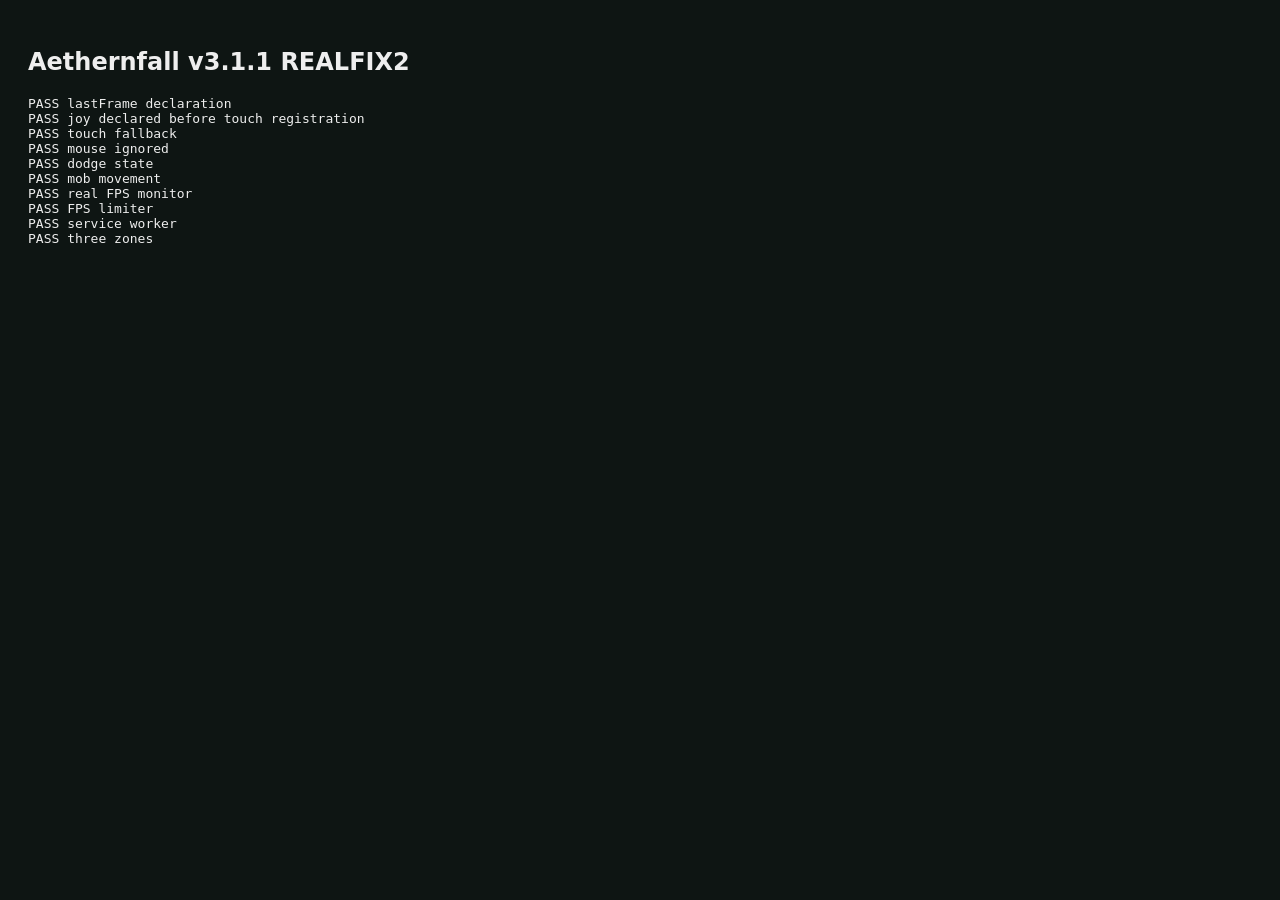
==== selftest.html @ 6f4cee73 "Add files via upload" ====
<!doctype html><meta charset="utf-8"><meta name="viewport" content="width=device-width,initial-scale=1,maximum-scale=1,user-scalable=no"><title>Aethernfall v3.1.1 REALFIX2</title>
<body style="font-family:system-ui;background:#0e1513;color:#eee;padding:20px"><h2>Aethernfall v3.1.1 REALFIX2</h2><pre id=o>Checking…</pre>
<script>
Promise.all([fetch('./game.js?v=3112',{cache:'no-store'}),fetch('./sw.js?v=3112',{cache:'no-store'})]).then(async rs=>{
 const j=await rs[0].text(),sw=await rs[1].text();
 const t=[
 ['lastFrame declaration',/\blastFrame\s*=\s*0\b/.test(j)],
 ['joy declared before touch registration',j.indexOf("const joyEl=")<j.indexOf("joyEl.addEventListener('touchstart'")],
 ['touch fallback',j.includes('setJoystickFromPoint')],
 ['mouse ignored',j.includes("e.pointerType==='mouse'")],
 ['dodge state',j.includes('dodgeUntil:0')&&j.includes('Number.isFinite(player.dodgeUntil)')],
 ['mob movement',j.includes('updateEnemyPatrol(dt)')],
 ['real FPS monitor',j.includes('updatePerformanceMonitor(nowTime,renderMs,frameTimeMs)')],
 ['FPS limiter',j.includes('const interval=1000/fpsTarget')],
 ['service worker',sw.includes('aethernfall-v31f2')],
 ['three zones',j.includes('mistwood')&&j.includes('stonevale')&&j.includes('ashfield')]
 ];
 o.textContent=t.map(x=>(x[1]?'PASS ':'FAIL ')+x[0]).join('\n')
}).catch(e=>o.textContent='FAIL '+e)
</script>
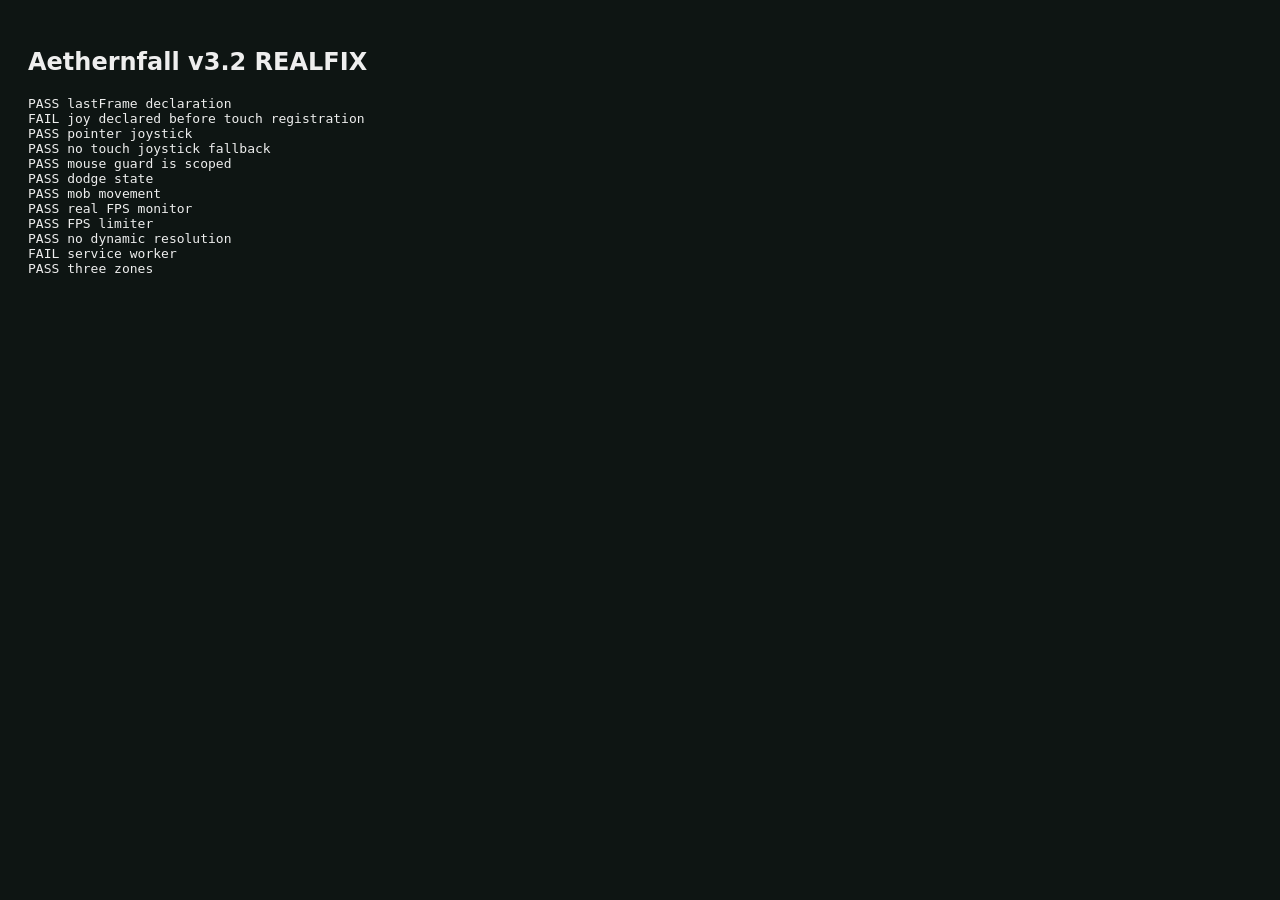
==== commit a728c11f: "Add files via upload" ====
--- a/selftest.html
+++ b/selftest.html
@@ -1,18 +1,20 @@
-<!doctype html><meta charset="utf-8"><meta name="viewport" content="width=device-width,initial-scale=1,maximum-scale=1,user-scalable=no"><title>Aethernfall v3.1.1 REALFIX2</title>
-<body style="font-family:system-ui;background:#0e1513;color:#eee;padding:20px"><h2>Aethernfall v3.1.1 REALFIX2</h2><pre id=o>Checking…</pre>
+<!doctype html><meta charset="utf-8"><meta name="viewport" content="width=device-width,initial-scale=1,maximum-scale=1,user-scalable=no"><title>Aethernfall v3.2 REALFIX</title>
+<body style="font-family:system-ui;background:#0e1513;color:#eee;padding:20px"><h2>Aethernfall v3.2 REALFIX</h2><pre id=o>Checking…</pre>
 <script>
-Promise.all([fetch('./game.js?v=3112',{cache:'no-store'}),fetch('./sw.js?v=3112',{cache:'no-store'})]).then(async rs=>{
+Promise.all([fetch('./game.js?v=3200',{cache:'no-store'}),fetch('./sw.js?v=3200',{cache:'no-store'})]).then(async rs=>{
  const j=await rs[0].text(),sw=await rs[1].text();
  const t=[
  ['lastFrame declaration',/\blastFrame\s*=\s*0\b/.test(j)],
  ['joy declared before touch registration',j.indexOf("const joyEl=")<j.indexOf("joyEl.addEventListener('touchstart'")],
- ['touch fallback',j.includes('setJoystickFromPoint')],
- ['mouse ignored',j.includes("e.pointerType==='mouse'")],
+ ['pointer joystick',j.includes("joyEl.addEventListener('pointerdown'")],
+ ['no touch joystick fallback',!j.includes("joyEl.addEventListener('touchstart'")],
+ ['mouse guard is scoped',j.includes("e.pointerType==='mouse'")],
  ['dodge state',j.includes('dodgeUntil:0')&&j.includes('Number.isFinite(player.dodgeUntil)')],
  ['mob movement',j.includes('updateEnemyPatrol(dt)')],
  ['real FPS monitor',j.includes('updatePerformanceMonitor(nowTime,renderMs,frameTimeMs)')],
  ['FPS limiter',j.includes('const interval=1000/fpsTarget')],
- ['service worker',sw.includes('aethernfall-v31f2')],
+ ['no dynamic resolution',!j.includes('dprCap')&&!j.includes('adaptiveScale,')],
+ ['service worker',sw.includes('aethernfall-v32')],
  ['three zones',j.includes('mistwood')&&j.includes('stonevale')&&j.includes('ashfield')]
  ];
  o.textContent=t.map(x=>(x[1]?'PASS ':'FAIL ')+x[0]).join('\n')
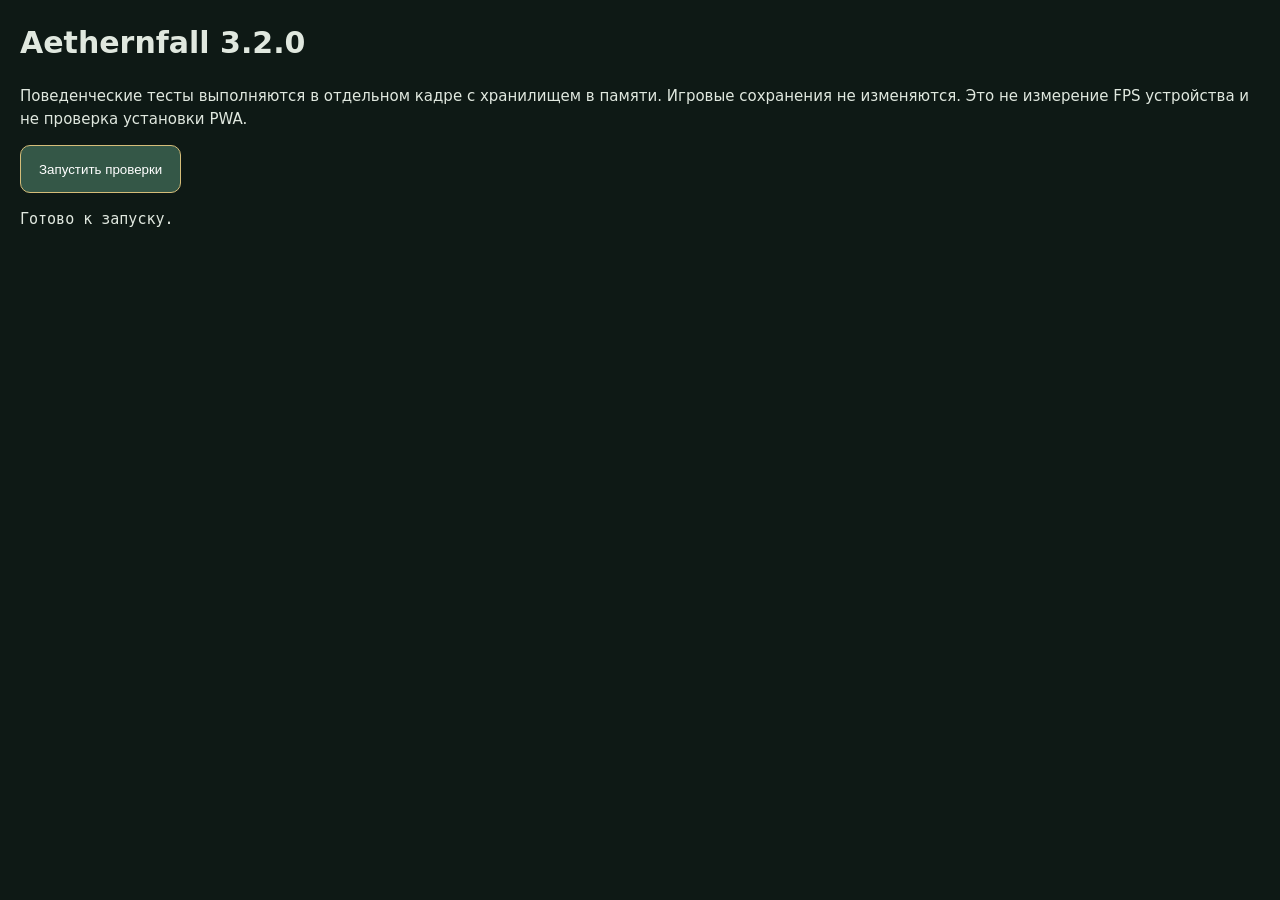
==== commit 6184fef7: "Add files via upload" ====
--- a/selftest.html
+++ b/selftest.html
@@ -1,22 +1,22 @@
-<!doctype html><meta charset="utf-8"><meta name="viewport" content="width=device-width,initial-scale=1,maximum-scale=1,user-scalable=no"><title>Aethernfall v3.2 REALFIX</title>
-<body style="font-family:system-ui;background:#0e1513;color:#eee;padding:20px"><h2>Aethernfall v3.2 REALFIX</h2><pre id=o>Checking…</pre>
-<script>
-Promise.all([fetch('./game.js?v=3200',{cache:'no-store'}),fetch('./sw.js?v=3200',{cache:'no-store'})]).then(async rs=>{
- const j=await rs[0].text(),sw=await rs[1].text();
- const t=[
- ['lastFrame declaration',/\blastFrame\s*=\s*0\b/.test(j)],
- ['joy declared before touch registration',j.indexOf("const joyEl=")<j.indexOf("joyEl.addEventListener('touchstart'")],
- ['pointer joystick',j.includes("joyEl.addEventListener('pointerdown'")],
- ['no touch joystick fallback',!j.includes("joyEl.addEventListener('touchstart'")],
- ['mouse guard is scoped',j.includes("e.pointerType==='mouse'")],
- ['dodge state',j.includes('dodgeUntil:0')&&j.includes('Number.isFinite(player.dodgeUntil)')],
- ['mob movement',j.includes('updateEnemyPatrol(dt)')],
- ['real FPS monitor',j.includes('updatePerformanceMonitor(nowTime,renderMs,frameTimeMs)')],
- ['FPS limiter',j.includes('const interval=1000/fpsTarget')],
- ['no dynamic resolution',!j.includes('dprCap')&&!j.includes('adaptiveScale,')],
- ['service worker',sw.includes('aethernfall-v32')],
- ['three zones',j.includes('mistwood')&&j.includes('stonevale')&&j.includes('ashfield')]
- ];
- o.textContent=t.map(x=>(x[1]?'PASS ':'FAIL ')+x[0]).join('\n')
-}).catch(e=>o.textContent='FAIL '+e)
-</script>+<!doctype html>
+<html lang="ru"><head><meta charset="utf-8"><meta name="viewport" content="width=device-width,initial-scale=1,viewport-fit=cover"><title>Aethernfall 3.2.0 — self-test</title>
+<style>body{background:#0e1915;color:#e0e8df;font:15px/1.5 system-ui;margin:20px}button{min-height:48px;padding:8px 18px;background:#345747;color:#fff;border:1px solid #d5bd79;border-radius:10px}pre{white-space:pre-wrap}.pass{color:#b4dda5}.fail{color:#ffb6af}iframe{width:430px;height:932px;position:absolute;left:-10000px;border:0}</style></head>
+<body><h1>Aethernfall 3.2.0</h1><p>Поведенческие тесты выполняются в отдельном кадре с хранилищем в памяти. Игровые сохранения не изменяются. Это не измерение FPS устройства и не проверка установки PWA.</p><button id="run">Запустить проверки</button><pre id="results">Готово к запуску.</pre><iframe id="fixture" title="Изолированная тестовая игра"></iframe>
+<script src="tests/suite.js"></script><script>
+const button=document.getElementById('run'),output=document.getElementById('results'),frame=document.getElementById('fixture');
+button.addEventListener('click',async()=>{
+ button.disabled=true;output.textContent='Проверка…';
+ try{
+  const response=await fetch('./index.html',{cache:'no-store'});if(!response.ok)throw Error('index.html: '+response.status);
+  const html=await response.text();
+  const ready=new Promise((resolve,reject)=>{const timer=setTimeout(()=>reject(Error('Тестовая игра не загрузилась')),10000);frame.onload=()=>{clearTimeout(timer);resolve()}});
+  frame.srcdoc=html.replace('<head>','<head><base href="'+new URL('./',location.href).href+'"><script>window.__AETHER_TEST__=true;<\/script>');
+  await ready;
+  const api=frame.contentWindow.__AETHER_TEST_API__;if(!api)throw Error('Игра не предоставила тестовый API');
+  const results=runAetherTests(api,frame.contentDocument);
+  api.suspend();
+  output.className=results.every(r=>r.pass)?'pass':'fail';
+  output.textContent=results.map(r=>(r.pass?'PASS ':'FAIL ')+r.name+(r.error?' — '+r.error:'')).join('\n')+'\n\n'+results.filter(r=>r.pass).length+'/'+results.length+' PASS';
+ }catch(error){output.className='fail';output.textContent='FAIL '+error.message}finally{button.disabled=false}
+});
+</script></body></html>
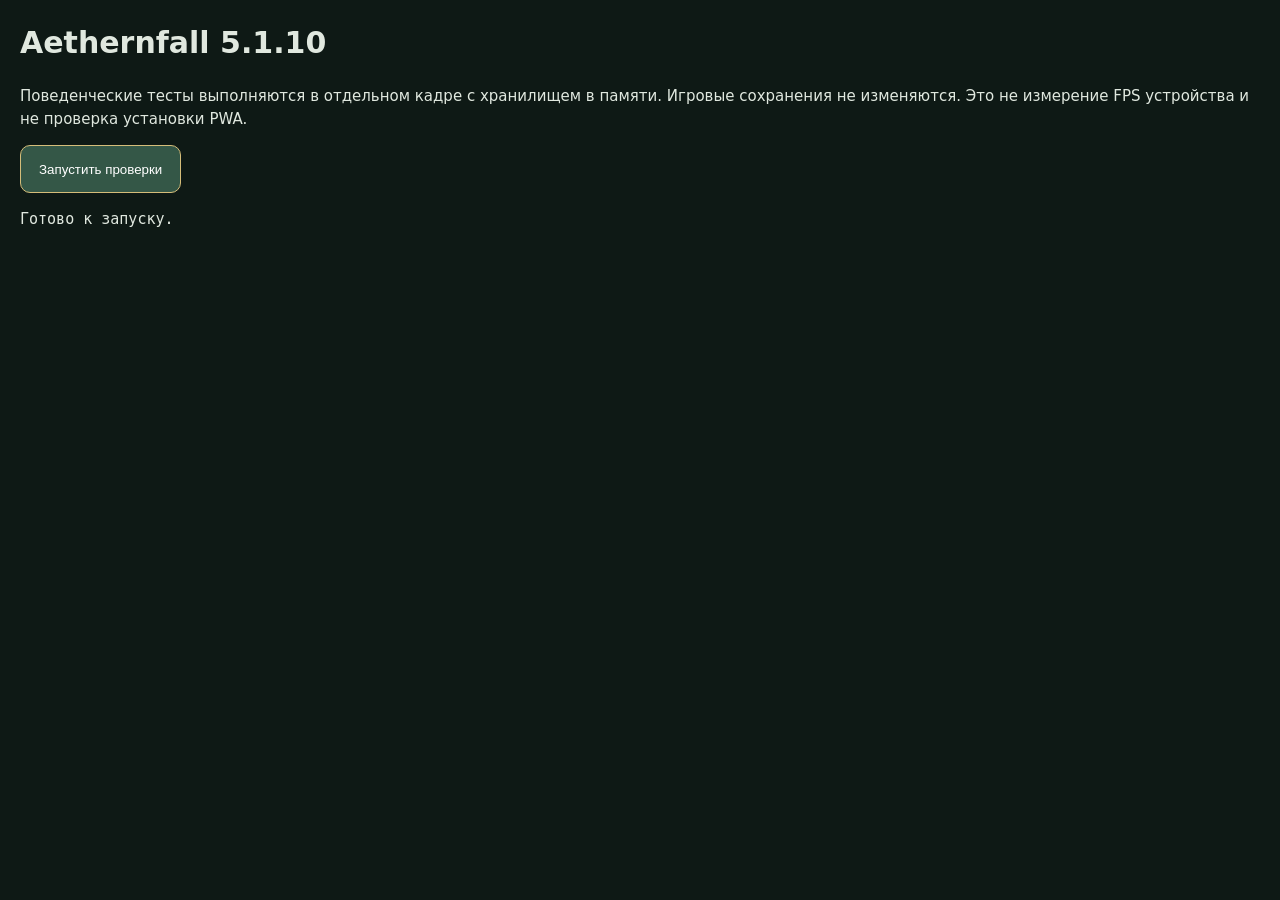
==== commit 619e1244: "Merge 5.1.10 visual hotfix (equipment rendering, collider/asset sync) Graphics work from GPT5.6-Sol " ====
--- a/selftest.html
+++ b/selftest.html
@@ -1,7 +1,7 @@
 <!doctype html>
-<html lang="ru"><head><meta charset="utf-8"><meta name="viewport" content="width=device-width,initial-scale=1,viewport-fit=cover"><title>Aethernfall 3.2.0 — self-test</title>
+<html lang="ru"><head><meta charset="utf-8"><meta name="viewport" content="width=device-width,initial-scale=1,viewport-fit=cover"><title>Aethernfall 5.1.10 — self-test</title>
 <style>body{background:#0e1915;color:#e0e8df;font:15px/1.5 system-ui;margin:20px}button{min-height:48px;padding:8px 18px;background:#345747;color:#fff;border:1px solid #d5bd79;border-radius:10px}pre{white-space:pre-wrap}.pass{color:#b4dda5}.fail{color:#ffb6af}iframe{width:430px;height:932px;position:absolute;left:-10000px;border:0}</style></head>
-<body><h1>Aethernfall 3.2.0</h1><p>Поведенческие тесты выполняются в отдельном кадре с хранилищем в памяти. Игровые сохранения не изменяются. Это не измерение FPS устройства и не проверка установки PWA.</p><button id="run">Запустить проверки</button><pre id="results">Готово к запуску.</pre><iframe id="fixture" title="Изолированная тестовая игра"></iframe>
+<body><h1>Aethernfall 5.1.10</h1><p>Поведенческие тесты выполняются в отдельном кадре с хранилищем в памяти. Игровые сохранения не изменяются. Это не измерение FPS устройства и не проверка установки PWA.</p><button id="run">Запустить проверки</button><pre id="results">Готово к запуску.</pre><iframe id="fixture" title="Изолированная тестовая игра"></iframe>
 <script src="tests/suite.js"></script><script>
 const button=document.getElementById('run'),output=document.getElementById('results'),frame=document.getElementById('fixture');
 button.addEventListener('click',async()=>{
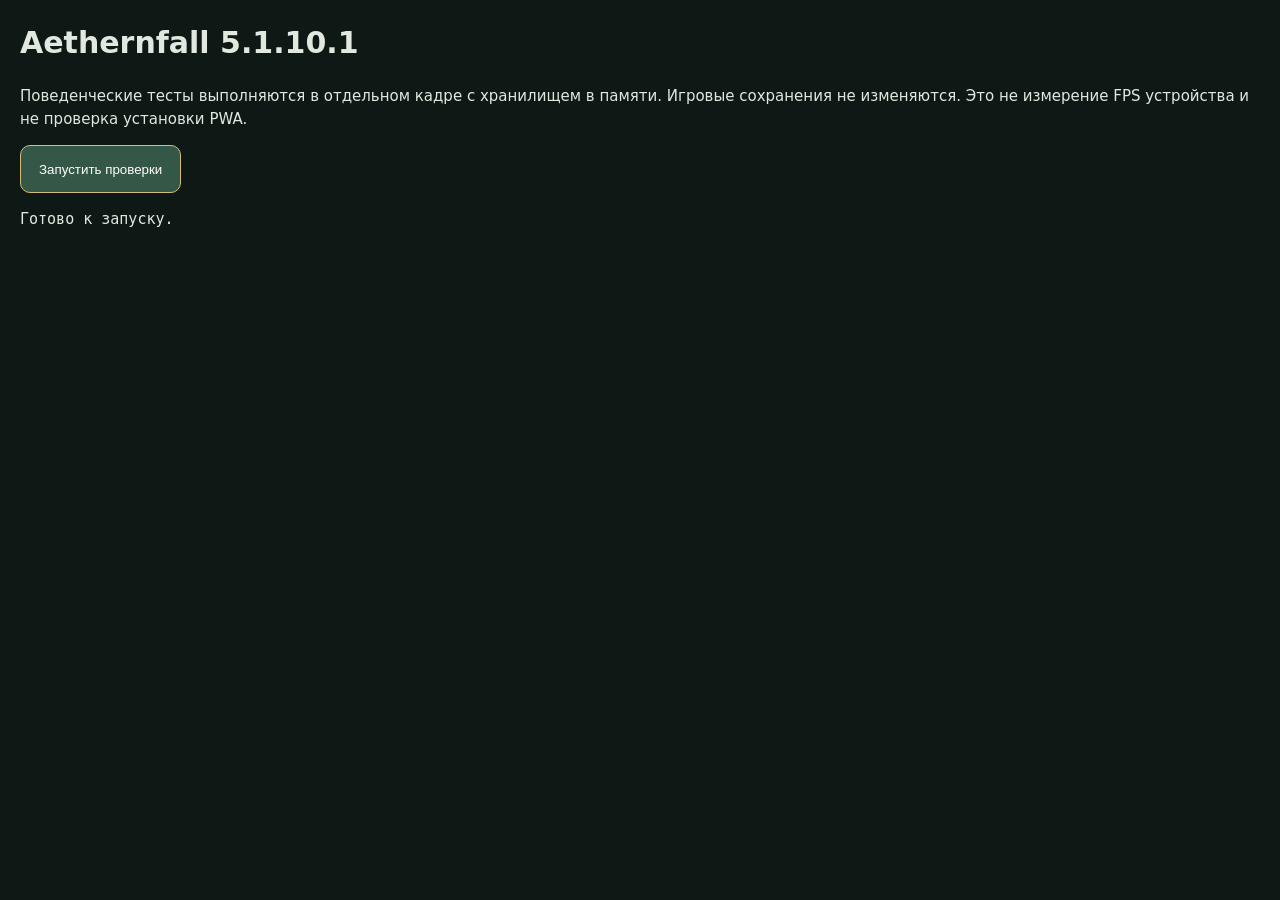
==== commit df2061b7: "Add files via upload" ====
--- a/selftest.html
+++ b/selftest.html
@@ -1,7 +1,7 @@
 <!doctype html>
-<html lang="ru"><head><meta charset="utf-8"><meta name="viewport" content="width=device-width,initial-scale=1,viewport-fit=cover"><title>Aethernfall 5.1.10 — self-test</title>
+<html lang="ru"><head><meta charset="utf-8"><meta name="viewport" content="width=device-width,initial-scale=1,viewport-fit=cover"><title>Aethernfall 5.1.10.1 — self-test</title>
 <style>body{background:#0e1915;color:#e0e8df;font:15px/1.5 system-ui;margin:20px}button{min-height:48px;padding:8px 18px;background:#345747;color:#fff;border:1px solid #d5bd79;border-radius:10px}pre{white-space:pre-wrap}.pass{color:#b4dda5}.fail{color:#ffb6af}iframe{width:430px;height:932px;position:absolute;left:-10000px;border:0}</style></head>
-<body><h1>Aethernfall 5.1.10</h1><p>Поведенческие тесты выполняются в отдельном кадре с хранилищем в памяти. Игровые сохранения не изменяются. Это не измерение FPS устройства и не проверка установки PWA.</p><button id="run">Запустить проверки</button><pre id="results">Готово к запуску.</pre><iframe id="fixture" title="Изолированная тестовая игра"></iframe>
+<body><h1>Aethernfall 5.1.10.1</h1><p>Поведенческие тесты выполняются в отдельном кадре с хранилищем в памяти. Игровые сохранения не изменяются. Это не измерение FPS устройства и не проверка установки PWA.</p><button id="run">Запустить проверки</button><pre id="results">Готово к запуску.</pre><iframe id="fixture" title="Изолированная тестовая игра"></iframe>
 <script src="tests/suite.js"></script><script>
 const button=document.getElementById('run'),output=document.getElementById('results'),frame=document.getElementById('fixture');
 button.addEventListener('click',async()=>{
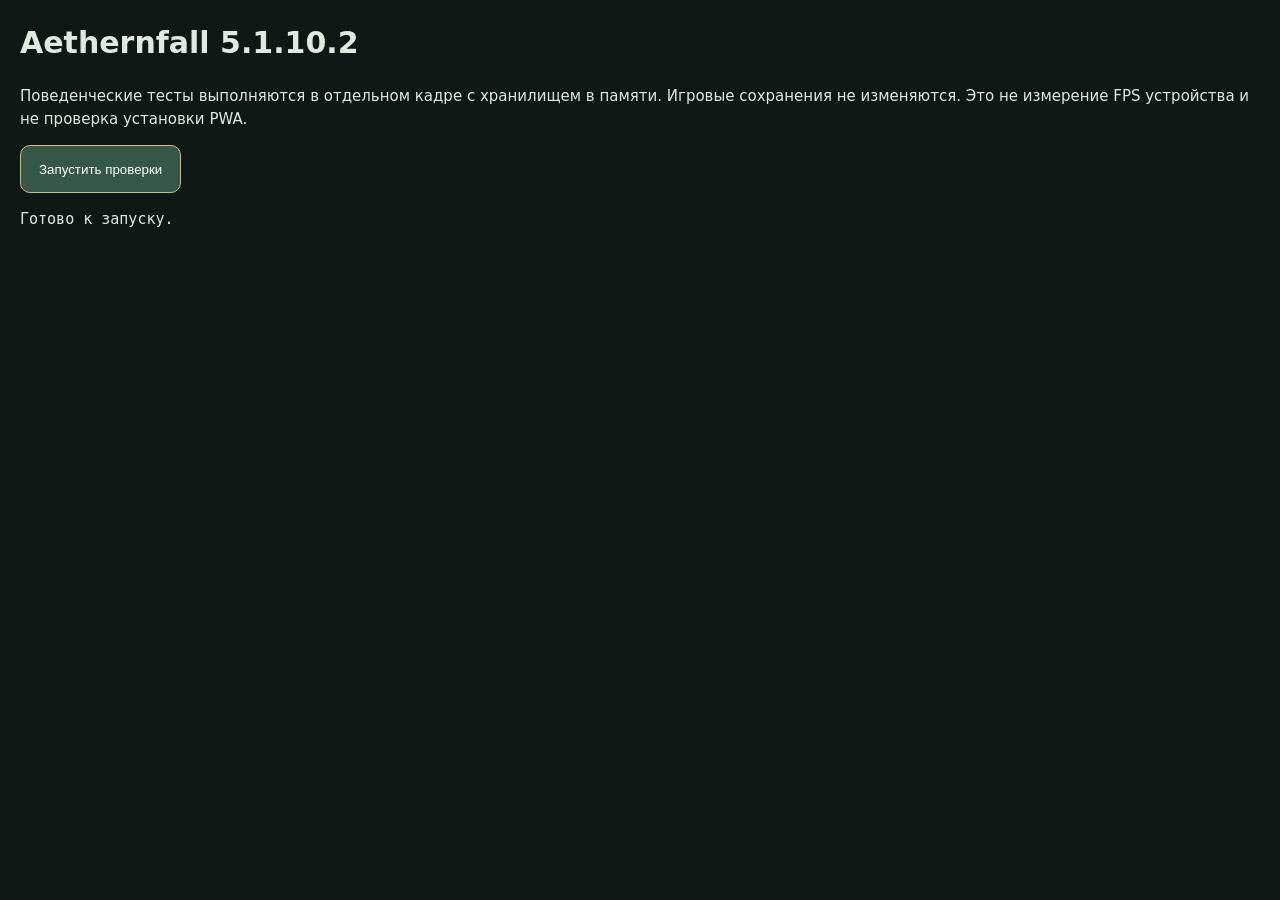
==== commit 3cfe4122: "Merge 5.1.10.2 UI hotfix (drop opaque plates from text overlays/labels) UI work from ChatGPT, based " ====
--- a/selftest.html
+++ b/selftest.html
@@ -1,7 +1,7 @@
 <!doctype html>
-<html lang="ru"><head><meta charset="utf-8"><meta name="viewport" content="width=device-width,initial-scale=1,viewport-fit=cover"><title>Aethernfall 5.1.10.1 — self-test</title>
+<html lang="ru"><head><meta charset="utf-8"><meta name="viewport" content="width=device-width,initial-scale=1,viewport-fit=cover"><title>Aethernfall 5.1.10.2 — self-test</title>
 <style>body{background:#0e1915;color:#e0e8df;font:15px/1.5 system-ui;margin:20px}button{min-height:48px;padding:8px 18px;background:#345747;color:#fff;border:1px solid #d5bd79;border-radius:10px}pre{white-space:pre-wrap}.pass{color:#b4dda5}.fail{color:#ffb6af}iframe{width:430px;height:932px;position:absolute;left:-10000px;border:0}</style></head>
-<body><h1>Aethernfall 5.1.10.1</h1><p>Поведенческие тесты выполняются в отдельном кадре с хранилищем в памяти. Игровые сохранения не изменяются. Это не измерение FPS устройства и не проверка установки PWA.</p><button id="run">Запустить проверки</button><pre id="results">Готово к запуску.</pre><iframe id="fixture" title="Изолированная тестовая игра"></iframe>
+<body><h1>Aethernfall 5.1.10.2</h1><p>Поведенческие тесты выполняются в отдельном кадре с хранилищем в памяти. Игровые сохранения не изменяются. Это не измерение FPS устройства и не проверка установки PWA.</p><button id="run">Запустить проверки</button><pre id="results">Готово к запуску.</pre><iframe id="fixture" title="Изолированная тестовая игра"></iframe>
 <script src="tests/suite.js"></script><script>
 const button=document.getElementById('run'),output=document.getElementById('results'),frame=document.getElementById('fixture');
 button.addEventListener('click',async()=>{
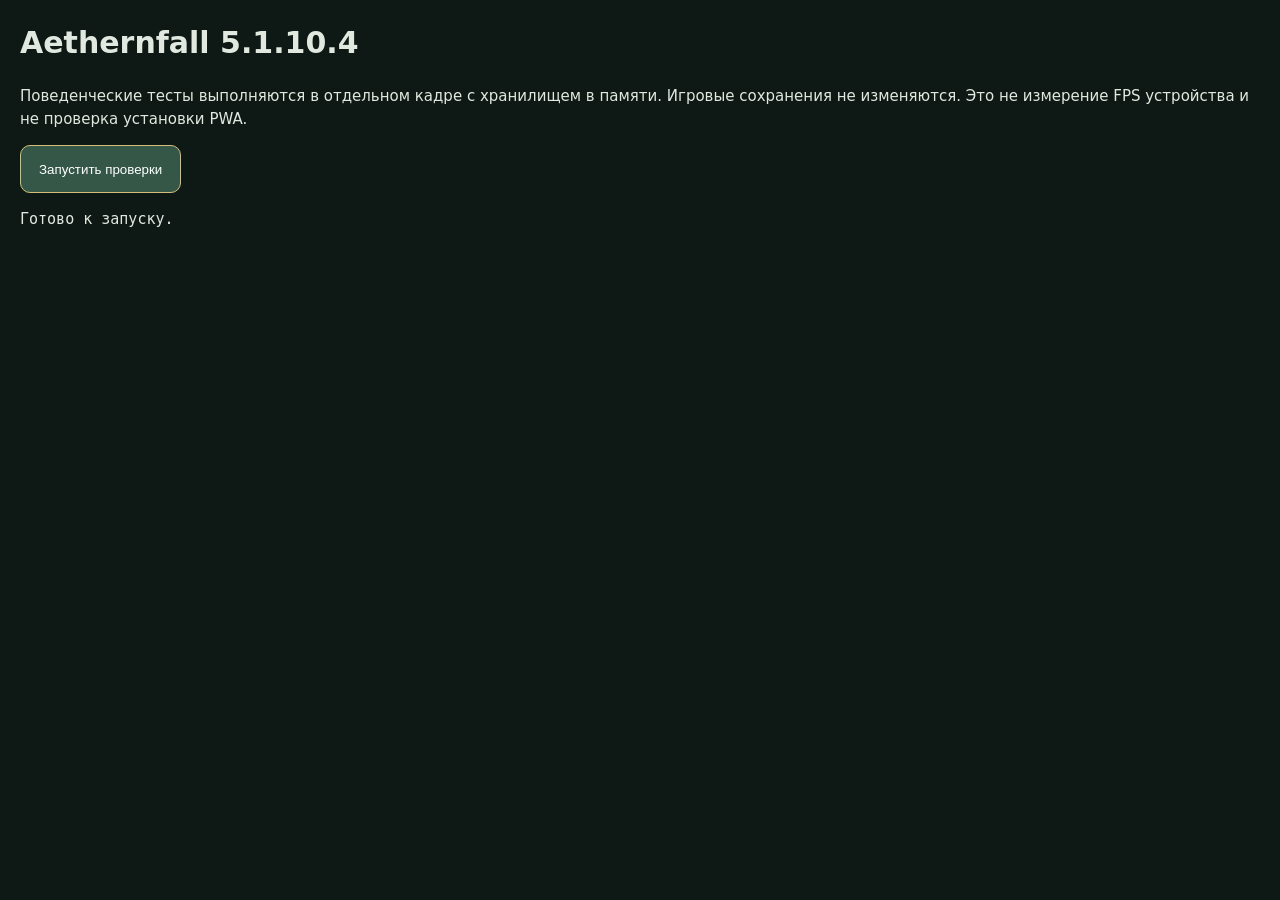
==== commit 83f17d7c: "Merge 5.1.10.3 + 5.1.10.4 (HUD numbers, shorter labels, no action cost text) UI/gameplay-presentatio" ====
--- a/selftest.html
+++ b/selftest.html
@@ -1,7 +1,7 @@
 <!doctype html>
-<html lang="ru"><head><meta charset="utf-8"><meta name="viewport" content="width=device-width,initial-scale=1,viewport-fit=cover"><title>Aethernfall 5.1.10.2 — self-test</title>
+<html lang="ru"><head><meta charset="utf-8"><meta name="viewport" content="width=device-width,initial-scale=1,viewport-fit=cover"><title>Aethernfall 5.1.10.4 — self-test</title>
 <style>body{background:#0e1915;color:#e0e8df;font:15px/1.5 system-ui;margin:20px}button{min-height:48px;padding:8px 18px;background:#345747;color:#fff;border:1px solid #d5bd79;border-radius:10px}pre{white-space:pre-wrap}.pass{color:#b4dda5}.fail{color:#ffb6af}iframe{width:430px;height:932px;position:absolute;left:-10000px;border:0}</style></head>
-<body><h1>Aethernfall 5.1.10.2</h1><p>Поведенческие тесты выполняются в отдельном кадре с хранилищем в памяти. Игровые сохранения не изменяются. Это не измерение FPS устройства и не проверка установки PWA.</p><button id="run">Запустить проверки</button><pre id="results">Готово к запуску.</pre><iframe id="fixture" title="Изолированная тестовая игра"></iframe>
+<body><h1>Aethernfall 5.1.10.4</h1><p>Поведенческие тесты выполняются в отдельном кадре с хранилищем в памяти. Игровые сохранения не изменяются. Это не измерение FPS устройства и не проверка установки PWA.</p><button id="run">Запустить проверки</button><pre id="results">Готово к запуску.</pre><iframe id="fixture" title="Изолированная тестовая игра"></iframe>
 <script src="tests/suite.js"></script><script>
 const button=document.getElementById('run'),output=document.getElementById('results'),frame=document.getElementById('fixture');
 button.addEventListener('click',async()=>{
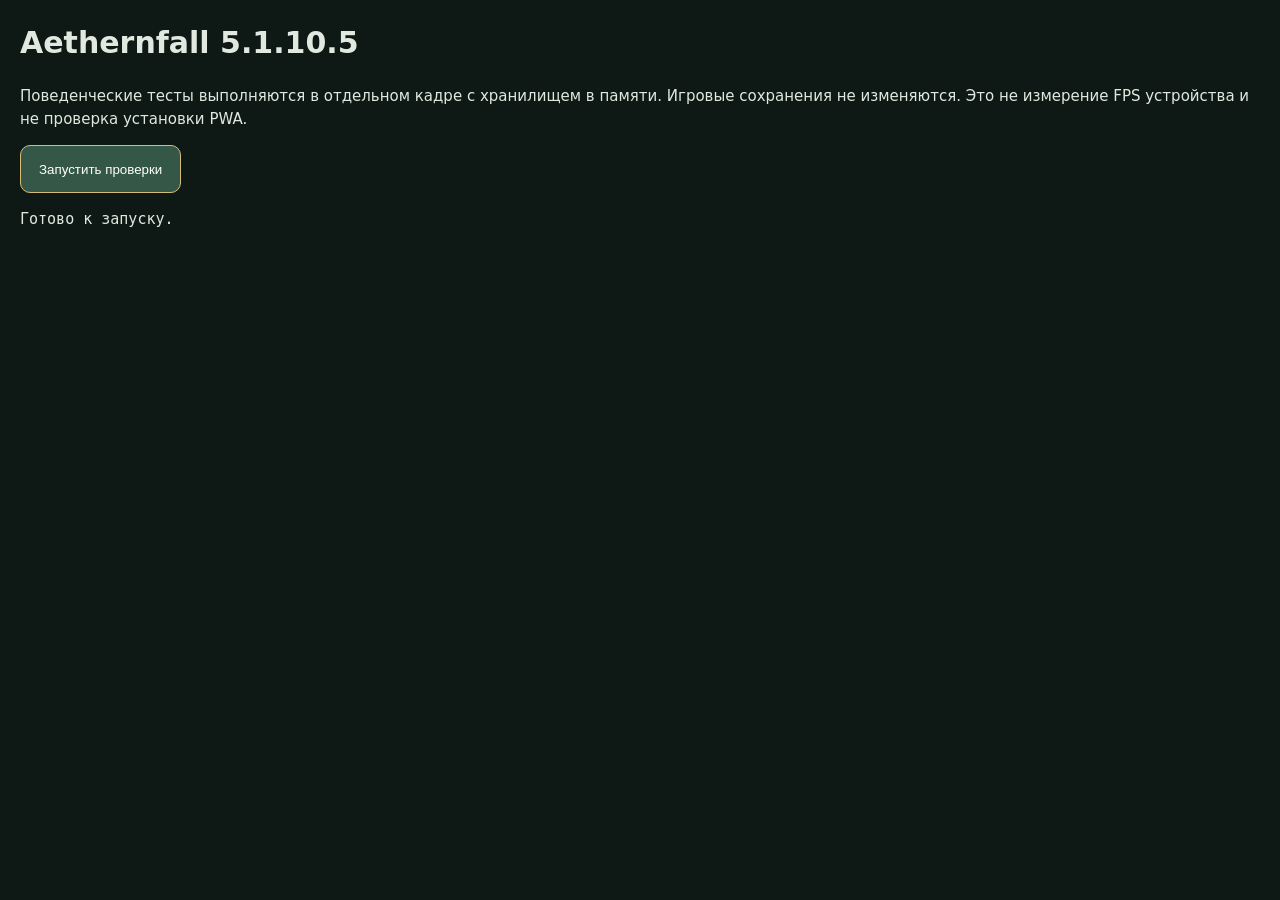
==== commit f6a4ab85: "Merge 5.1.10.5 (camp board fix, marksman aim line/mob recovery ring removed) Visual/UI hotfix from C" ====
--- a/selftest.html
+++ b/selftest.html
@@ -1,7 +1,7 @@
 <!doctype html>
-<html lang="ru"><head><meta charset="utf-8"><meta name="viewport" content="width=device-width,initial-scale=1,viewport-fit=cover"><title>Aethernfall 5.1.10.4 — self-test</title>
+<html lang="ru"><head><meta charset="utf-8"><meta name="viewport" content="width=device-width,initial-scale=1,viewport-fit=cover"><title>Aethernfall 5.1.10.5 — self-test</title>
 <style>body{background:#0e1915;color:#e0e8df;font:15px/1.5 system-ui;margin:20px}button{min-height:48px;padding:8px 18px;background:#345747;color:#fff;border:1px solid #d5bd79;border-radius:10px}pre{white-space:pre-wrap}.pass{color:#b4dda5}.fail{color:#ffb6af}iframe{width:430px;height:932px;position:absolute;left:-10000px;border:0}</style></head>
-<body><h1>Aethernfall 5.1.10.4</h1><p>Поведенческие тесты выполняются в отдельном кадре с хранилищем в памяти. Игровые сохранения не изменяются. Это не измерение FPS устройства и не проверка установки PWA.</p><button id="run">Запустить проверки</button><pre id="results">Готово к запуску.</pre><iframe id="fixture" title="Изолированная тестовая игра"></iframe>
+<body><h1>Aethernfall 5.1.10.5</h1><p>Поведенческие тесты выполняются в отдельном кадре с хранилищем в памяти. Игровые сохранения не изменяются. Это не измерение FPS устройства и не проверка установки PWA.</p><button id="run">Запустить проверки</button><pre id="results">Готово к запуску.</pre><iframe id="fixture" title="Изолированная тестовая игра"></iframe>
 <script src="tests/suite.js"></script><script>
 const button=document.getElementById('run'),output=document.getElementById('results'),frame=document.getElementById('fixture');
 button.addEventListener('click',async()=>{
